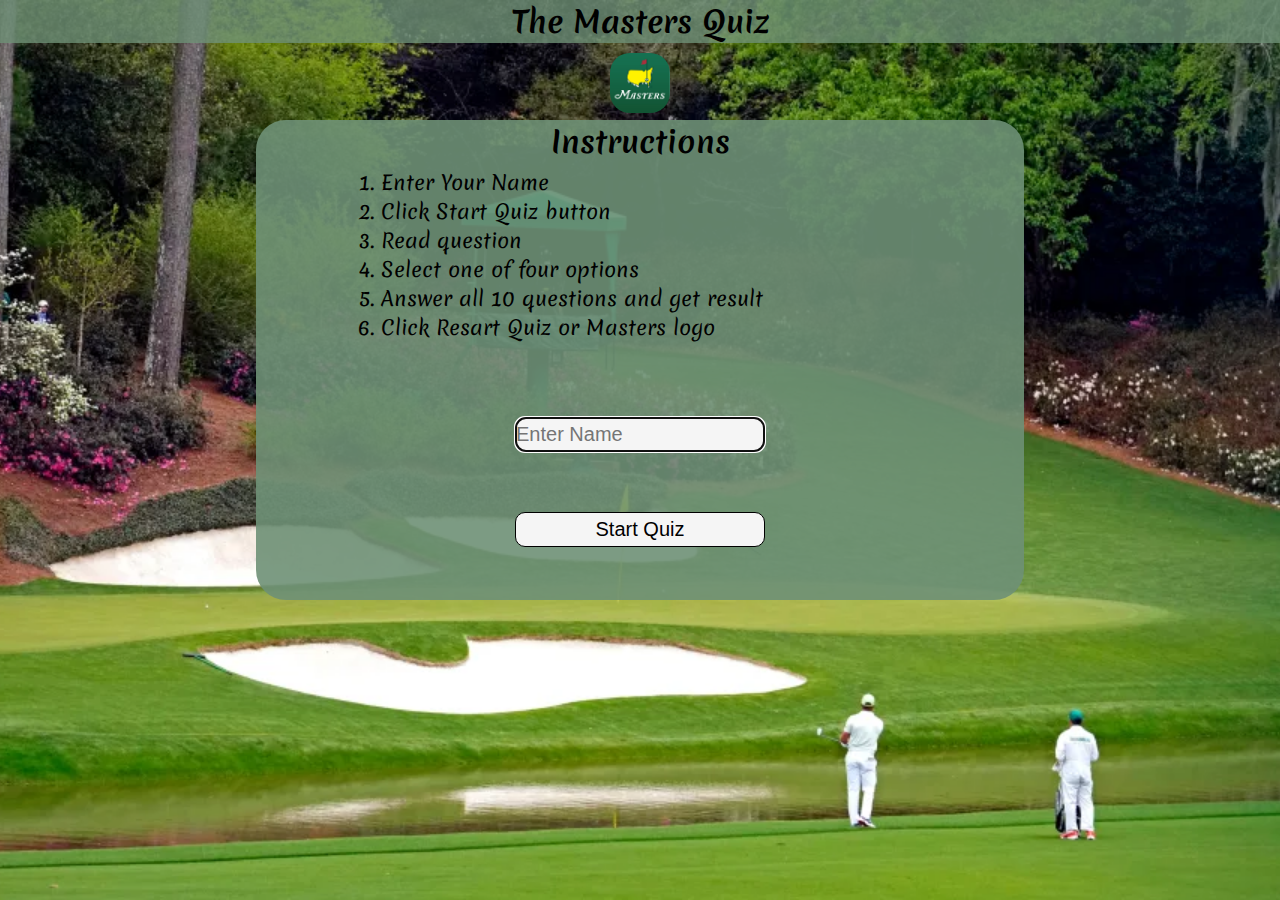
==== index.html @ 81d1b4fa "added sound effect" ====
<!DOCTYPE html>
<html lang="en">

<head>
    <meta charset="UTF-8">
    <meta http-equiv="X-UA-Compatible" content="IE=edge">
    <meta name="viewport" content="width=device-width, initial-scale=1.0">
    <meta name="description" content="A Quiz about The Masters golf Tournament">
    <meta name="keywords" content="Quiz, The Masters, The Masters Quiz">

    <!-- Favicon -->
    <link rel="apple-touch-icon" sizes="180x180" href="assets/favicon/apple-touch-icon.png">
    <link rel="icon" type="image/png" sizes="32x32" href="assets/favicon/favicon-32x32.png">
    <link rel="icon" type="image/png" sizes="16x16" href="assets/favicon/favicon-16x16.png">

    <!-- Font Awesome kit -->
    <link rel="stylesheet" href="https://cdnjs.cloudflare.com/ajax/libs/font-awesome/6.4.2/css/all.min.css">

    <!-- Stylesheet -->
    <link rel="stylesheet" href="assets/css/style.css">

    <title>Masters Quiz!</title>
</head>

<body>
    <h1 id="heading">
        The Masters Quiz
    </h1>
    <a href="index.html">
        <img src="assets/images/masters-logo.png" alt="Logo" id="logo">
    </a>

    <div id="quiz-area">

        <!-- Instructions and Start section -->
        <div id="instructions">
            <h2 class="heading-h2">
                Instructions
            </h2>
            <ol id="instructions-list">
                <li>
                    Enter Your Name
                </li>
                <li>
                    Click Start Quiz button
                </li>
                <li>
                    Read question
                </li>
                <li>
                    Select one of four options
                </li>
                <li>
                    Answer all 10 questions and get result
                </li>
                <li>
                    Click Resart Quiz or Masters logo
                </li>
            </ol>

            <div id="name-box">
                <input type="text" id="name" name="name" class="name-input btn" placeholder="Enter Name">
            </div>

            <div id="start-quiz">
                <input type="button" id="startquiz" class="start-btn btn" value="Start Quiz">
            </div>
        </div>

        <!-- Container for questions and options -->
        <div id="quiz-container" class="questions-game hide">

            <p id="welcome">
                <span id="username"></span>! Welcome to the Quiz.
            </p>

            <div id="question-counter">
                Question <span id="current-question">1</span> of 10
            </div>

            <div id="quiz-question">
                'Questions Placeholder'
            </div>

            <div id="options-area">
                <button class="option-btn">option A</button>
                <button class="option-btn">option B</button>
                <button class="option-btn">option C</button>
                <button class="option-btn">option D</button>
                <audio id="correct-sound" class="hide">
                    <source src="/sounds/correct-sound.mp3" type="audio/mp3" />
                  </audio>
            </div>

            <div>
                <button id="next-btn" class="nextquestion-btn hide">
                    Next Question
                </button>
                <button class="results hide" id="results-btn">
                    Show Result!
                </button>
            </div>


            <div id="score-area">
                <p class="scores">
                    Score: <span id="score">0</span>
                </p>
                <!--<p class="scores">
                    Incorrect Answers: <span id="incorrect">0</span>
                </p>-->
            </div>

        </div>

        <!-- Container with the result -->
        <div id="result-container" class="result hide">
            <span id="username-result"></span>,
            <p id="result-message">
                'Placeholder'
            </p>

            <div id="restart-quiz">
                <a href="index.html">
                    <button class="restart-btn">Restart Quiz</button>
                </a>
            </div>
        </div>
    </div>

    <script src="assets/js/script.js"></script>
</body>

</html>
---- assets/css/style.css ----
/* Google fonts import */
@import url('https://fonts.googleapis.com/css2?family=Merienda:wght@300;400;700&display=swap');

/* Sets colours throughout website */
:root {
    --dark-green: #6e9075ff;
    --dark-black: #000000;
    --white: #F5F5F5;
    --shadow-gray: #3a3a3a;
}

* {
    padding: 0;
    margin: 0;
    box-sizing: border-box;
}

/* With Font size of 62.5%, 1rem equals 10px */
html {
    font-size: 62.5%;    
}

body {
    height: 100vh;
    display: flex;
    flex-direction: column;
    font-family: 'Merienda', sans-serif;
    font-size: 1.6rem;
    color: var(--dark-black);
    background: url("../images/Augusta.webp") no-repeat center center/cover;
    align-items: center;
    
}

#heading {
    text-align: center;
    width: 100%;
    font-size: 2.5rem;
    background-color: rgba(110, 144, 117, 0.8);
}

#logo {    
    height: 6rem;
    margin-top: 1rem;
    border-radius: 2rem;     
}

#quiz-area {
    position: absolute;
    width: 80%;
    height: 48rem;
    top: 12rem;
    background-color: rgba(110, 144, 117, 0.9);
    text-align: center;
    border-radius: 3rem;  
}

#instructions-list {   
    text-align: left;
    margin-left: 4.5rem;
    padding: 0.5rem;
    font-size: 1.75rem;
}

#name-box {
    margin-top: 4rem;   
}

.name-input, .btn, .option-btn, .restart-btn {
    height: 3rem;
    width: 20rem;
    font-size: 1.8rem;
    color: var(--dark-black);
    border-radius: 1rem;
    background-color: var(--white);
    border: 1px solid var(--dark-black);
}

#start-quiz {
    margin-top: 4rem;
}

.start-btn {
    margin-bottom: 3rem;
}

#welcome {
    margin-top: 1rem;
    font-size: 2rem;
}

#question-counter {
    margin: 0.5rem 0;
}




.option-btn {
    margin-bottom: 1rem;
    border: 1px solid var(--dark-black);
    background-color: lightgray;
}

.nextquestion-btn, .results {
    height: 3rem;
    width: 15rem;
    font-size: 1.7rem;
    color: var(--white);
    border-radius: 1rem;
    background-color: var(--shadow-gray);
    border: 1px solid var(--dark-black);

}


.hide {
    display: none;
}

#quiz-question {
    margin: 1rem 0;
    font-size: 2rem;
    padding: 0.5rem;
}

#result-container {
    margin: 5rem 0;
    font-size: 3rem;
}

#restart-quiz {
    margin-top: 5rem;
}

/* Media query: large or landscape phones (576px and up) Masonary view */
@media screen and (min-width: 576px) {
    body {
        background: url("../images/Augusta.webp") repeat center center/cover;
    }
}

/* Media query: tablets and larger (768px and up) */
@media screen and (min-width: 768px) {

    #heading {
        font-size: 3rem;
    }

    #quiz-area {
        top: 12rem; 
    }

    #instructions-list {   
        text-align: left;
        margin-left: 14rem; 
        font-size: 2rem;
    }

    #name-box {
        margin-top: 5rem;
    }

    .heading-h2 {
        font-size: 3rem;
    }

    .name-input, .btn {
        height: 3.5rem;
        width: 25rem;
        font-size: 2rem;
        border-radius: 1rem;
    }

    .btn {
        margin-top: 2rem;
    }

    #quiz-question {
        margin: 3rem 0;
        font-size: 2.5rem;
        padding: 0.5rem;
    }

    #options-area {
        margin: 4rem 0;
    }

    #a, #c{
        margin-right: 6rem;
    }

    #score-area {
        margin-top: 4rem;
        font-size: 1.8rem;
    }
    
    #result-container {
        margin: 10rem 0;
    }
    
    #result-message {
        font-size: 2.5rem;
    }
    
    #restart-quiz {
        margin-top: 10rem;
    }   
}

/* Large devices (laptops and desktops, 992px and up) */
@media screen and (min-width: 992px) {

    #quiz-area {
        width: 70%;
    }

    #instructions-list {   
        margin-left: 12rem;      
    }
}

/* Large devices (Desktops, 1200px and up) */
@media screen and (min-width: 1200px) {

    #quiz-area {
        width: 60%;       
    }

    #instructions-list {   
        margin-left: 12rem; 
        font-size: 2rem;
    }
}
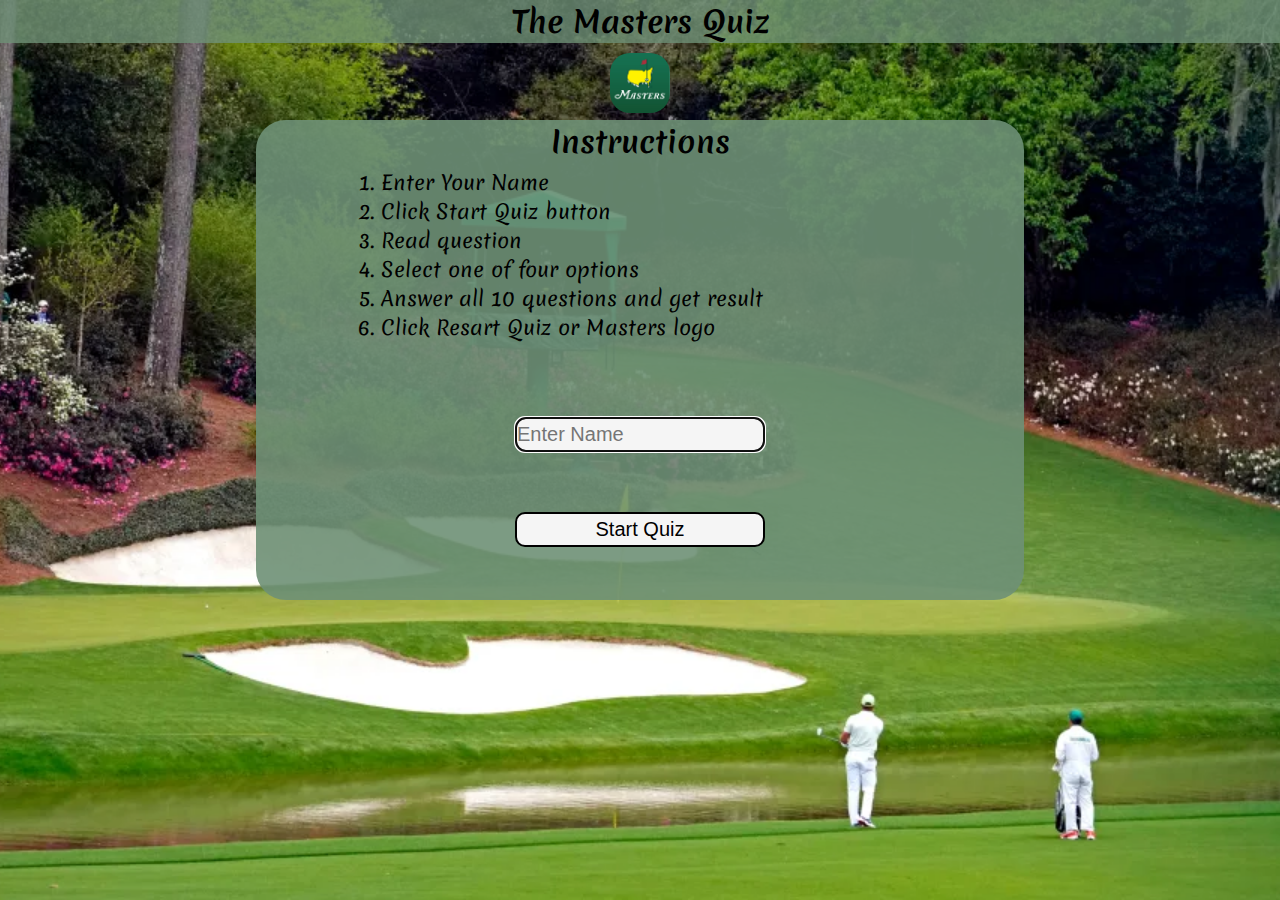
==== commit 4f26e2fd: "Added sounds" ====
--- a/index.html
+++ b/index.html
@@ -88,8 +88,11 @@
                 <button class="option-btn">option C</button>
                 <button class="option-btn">option D</button>
                 <audio id="correct-sound" class="hide">
-                    <source src="/sounds/correct-sound.mp3" type="audio/mp3" />
-                  </audio>
+                    <source src="sounds/correct-sound.mp3" type="audio/mp3" />
+                </audio>
+                <audio id="incorrect-sound" class="hide">
+                    <source src="sounds/incorrect-sound.mp3" type="audio/mp3" />
+                </audio>
             </div>
 
             <div>
@@ -119,6 +122,9 @@
             <p id="result-message">
                 'Placeholder'
             </p>
+            <audio id="crowd-applause" class="hide">
+                <source src="sounds/crowd-applause.mp3" type="audio/mp3" />
+            </audio>
 
             <div id="restart-quiz">
                 <a href="index.html">
--- a/assets/css/style.css
+++ b/assets/css/style.css
@@ -73,7 +73,7 @@
     color: var(--dark-black);
     border-radius: 1rem;
     background-color: var(--white);
-    border: 1px solid var(--dark-black);
+    border: 2px solid var(--dark-black);
 }
 
 #start-quiz {
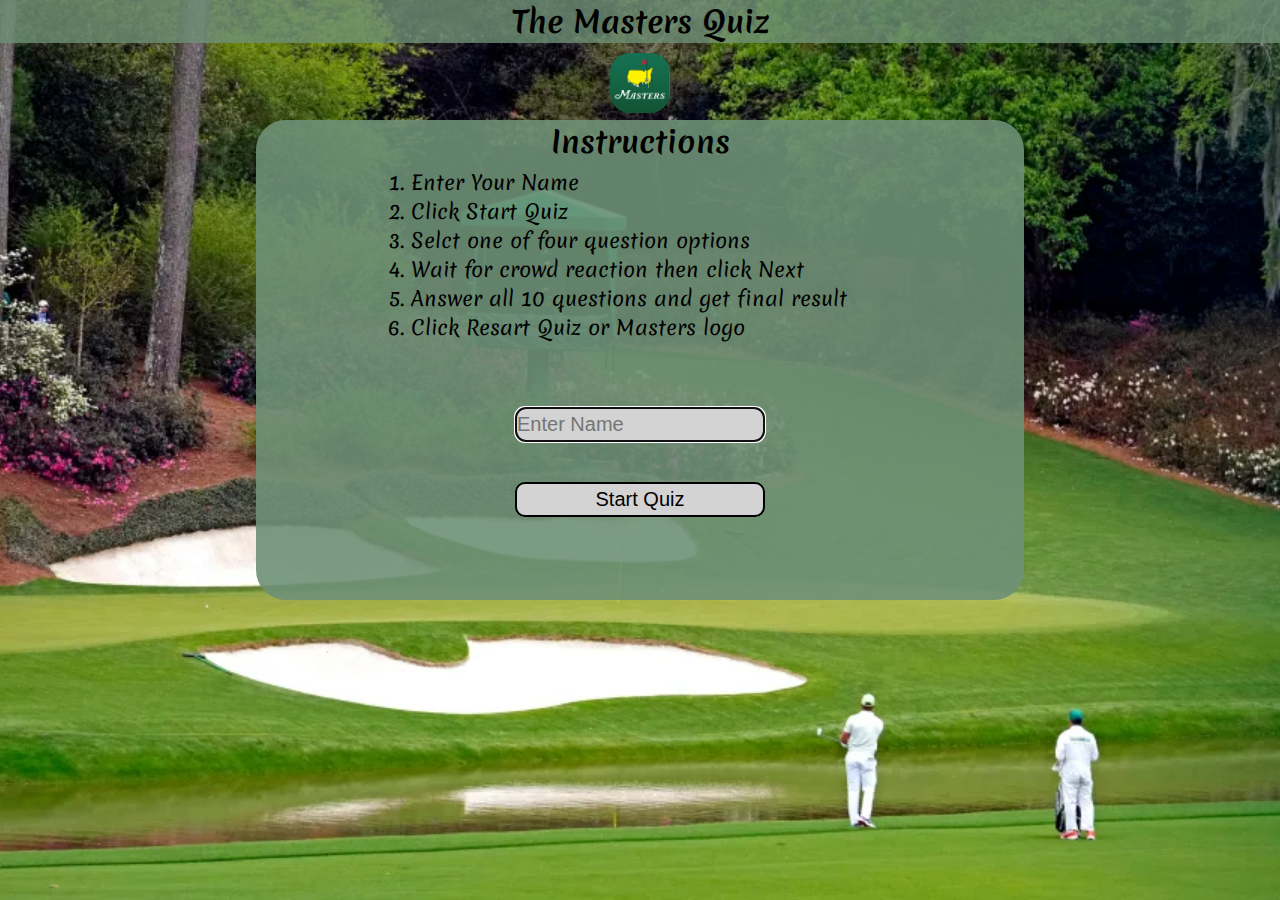
==== commit 13c976b0: "added sounds" ====
--- a/index.html
+++ b/index.html
@@ -32,7 +32,7 @@
 
     <div id="quiz-area">
 
-        <!-- Instructions and Start section -->
+        <!-- Instructions and Start section-->
         <div id="instructions">
             <h2 class="heading-h2">
                 Instructions
@@ -42,16 +42,16 @@
                     Enter Your Name
                 </li>
                 <li>
-                    Click Start Quiz button
+                    Click Start Quiz
                 </li>
                 <li>
-                    Read question
+                    Selct one of four question options
                 </li>
                 <li>
-                    Select one of four options
+                    Wait for crowd reaction then click Next
                 </li>
                 <li>
-                    Answer all 10 questions and get result
+                    Answer all 10 questions and get final result
                 </li>
                 <li>
                     Click Resart Quiz or Masters logo
@@ -88,10 +88,10 @@
                 <button class="option-btn">option C</button>
                 <button class="option-btn">option D</button>
                 <audio id="correct-sound" class="hide">
-                    <source src="sounds/correct-sound.mp3" type="audio/mp3" />
+                    <source src="/Masters-Quiz/sounds/correct-sound.mp3" type="audio/mp3" />
                 </audio>
                 <audio id="incorrect-sound" class="hide">
-                    <source src="sounds/incorrect-sound.mp3" type="audio/mp3" />
+                    <source src="/Masters-Quiz/sounds/incorrect-sound.mp3" type="audio/mp3" />
                 </audio>
             </div>
 
@@ -109,9 +109,6 @@
                 <p class="scores">
                     Score: <span id="score">0</span>
                 </p>
-                <!--<p class="scores">
-                    Incorrect Answers: <span id="incorrect">0</span>
-                </p>-->
             </div>
 
         </div>
@@ -123,7 +120,7 @@
                 'Placeholder'
             </p>
             <audio id="crowd-applause" class="hide">
-                <source src="sounds/crowd-applause.mp3" type="audio/mp3" />
+                <source src="/Masters-Quiz/sounds/crowd-applause.mp3" type="audio/mp3" />
             </audio>
 
             <div id="restart-quiz">
--- a/assets/css/style.css
+++ b/assets/css/style.css
@@ -17,7 +17,7 @@
 
 /* With Font size of 62.5%, 1rem equals 10px */
 html {
-    font-size: 62.5%;    
+    font-size: 62.5%;
 }
 
 body {
@@ -29,7 +29,6 @@
     color: var(--dark-black);
     background: url("../images/Augusta.webp") no-repeat center center/cover;
     align-items: center;
-    
 }
 
 #heading {
@@ -39,23 +38,24 @@
     background-color: rgba(110, 144, 117, 0.8);
 }
 
-#logo {    
+#logo {
     height: 6rem;
     margin-top: 1rem;
-    border-radius: 2rem;     
+    border-radius: 2rem;
 }
 
 #quiz-area {
     position: absolute;
     width: 80%;
-    height: 48rem;
+    height: 50rem;
     top: 12rem;
     background-color: rgba(110, 144, 117, 0.9);
     text-align: center;
-    border-radius: 3rem;  
-}
-
-#instructions-list {   
+    border-radius: 3rem;
+}
+
+/*Instruction section*/
+#instructions-list {
     text-align: left;
     margin-left: 4.5rem;
     padding: 0.5rem;
@@ -63,27 +63,23 @@
 }
 
 #name-box {
-    margin-top: 4rem;   
-}
-
-.name-input, .btn, .option-btn, .restart-btn {
+    margin: 2.5rem 0;
+}
+
+.name-input,
+.btn,
+.option-btn,
+.restart-btn {
     height: 3rem;
     width: 20rem;
     font-size: 1.8rem;
     color: var(--dark-black);
     border-radius: 1rem;
-    background-color: var(--white);
+    background-color: lightgray;
     border: 2px solid var(--dark-black);
 }
 
-#start-quiz {
-    margin-top: 4rem;
-}
-
-.start-btn {
-    margin-bottom: 3rem;
-}
-
+/*Quiz container section*/
 #welcome {
     margin-top: 1rem;
     font-size: 2rem;
@@ -93,37 +89,31 @@
     margin: 0.5rem 0;
 }
 
-
-
+#quiz-question {
+    margin: 1rem 0;
+    font-size: 2rem;
+    padding: 0.5rem;
+}
 
 .option-btn {
-    margin-bottom: 1rem;
-    border: 1px solid var(--dark-black);
+    margin-bottom: 1.5rem;
+    border: 2px solid var(--dark-black);
     background-color: lightgray;
 }
 
-.nextquestion-btn, .results {
+.nextquestion-btn,
+.results {
     height: 3rem;
     width: 15rem;
     font-size: 1.7rem;
     color: var(--white);
     border-radius: 1rem;
     background-color: var(--shadow-gray);
-    border: 1px solid var(--dark-black);
-
-}
-
-
-.hide {
-    display: none;
-}
-
-#quiz-question {
-    margin: 1rem 0;
-    font-size: 2rem;
-    padding: 0.5rem;
-}
-
+    border: 2px solid var(--dark-black);
+    margin-bottom: 1rem;
+}
+
+/*Results container section*/
 #result-container {
     margin: 5rem 0;
     font-size: 3rem;
@@ -133,11 +123,26 @@
     margin-top: 5rem;
 }
 
+.hide {
+    display: none;
+}
+
 /* Media query: large or landscape phones (576px and up) Masonary view */
 @media screen and (min-width: 576px) {
+
     body {
         background: url("../images/Augusta.webp") repeat center center/cover;
     }
+
+    #quiz-question {
+        margin: 2rem 0;
+
+    }
+
+    .option-btn {
+        margin: 2rem;
+
+    }
 }
 
 /* Media query: tablets and larger (768px and up) */
@@ -147,90 +152,102 @@
         font-size: 3rem;
     }
 
-    #quiz-area {
-        top: 12rem; 
-    }
-
-    #instructions-list {   
+    /*Instruction section*/
+    #instructions-list {
         text-align: left;
-        margin-left: 14rem; 
+        margin-left: 14rem;
         font-size: 2rem;
     }
 
     #name-box {
-        margin-top: 5rem;
-    }
-
-    .heading-h2 {
-        font-size: 3rem;
-    }
-
-    .name-input, .btn {
+        margin-top: 4rem;
+    }
+
+    .name-input,
+    .btn {
         height: 3.5rem;
         width: 25rem;
         font-size: 2rem;
         border-radius: 1rem;
     }
 
-    .btn {
-        margin-top: 2rem;
+    /*Quiz container section*/
+    #quiz-area {
+        top: 12rem;
+        height: 48rem;
     }
 
     #quiz-question {
         margin: 3rem 0;
         font-size: 2.5rem;
-        padding: 0.5rem;
     }
 
     #options-area {
-        margin: 4rem 0;
-    }
-
-    #a, #c{
-        margin-right: 6rem;
-    }
-
+        margin: 3rem 0;
+    }
     #score-area {
-        margin-top: 4rem;
         font-size: 1.8rem;
     }
-    
+
+    .nextquestion-btn {
+        margin-bottom: 3rem;
+    }
+
+    .heading-h2 {
+        font-size: 3rem;
+    }
+
+    /*Results container section*/
     #result-container {
         margin: 10rem 0;
     }
-    
+
     #result-message {
         font-size: 2.5rem;
     }
-    
+
     #restart-quiz {
         margin-top: 10rem;
-    }   
+    }
+
+    /*Results container section*/
+    #result-container {
+        margin: 10rem 0;
+        font-size: 3rem;
+    }
+
+    #restart-quiz {
+        margin-top: 8rem;
+    }
 }
 
 /* Large devices (laptops and desktops, 992px and up) */
 @media screen and (min-width: 992px) {
 
+    #instructions-list {
+        margin-left: 15rem;
+    }
+
     #quiz-area {
         width: 70%;
-    }
-
-    #instructions-list {   
-        margin-left: 12rem;      
+        height: 48rem;
     }
 }
 
 /* Large devices (Desktops, 1200px and up) */
 @media screen and (min-width: 1200px) {
 
+    #instructions-list {
+        font-size: 2rem;
+    }
+
+    #name-box {
+        margin-top: 6rem;
+        margin-bottom: 4rem;
+    }
+
     #quiz-area {
-        width: 60%;       
-    }
-
-    #instructions-list {   
-        margin-left: 12rem; 
-        font-size: 2rem;
-    }
-}
-
-
+        width: 60%;
+        height: 48rem;
+    }
+}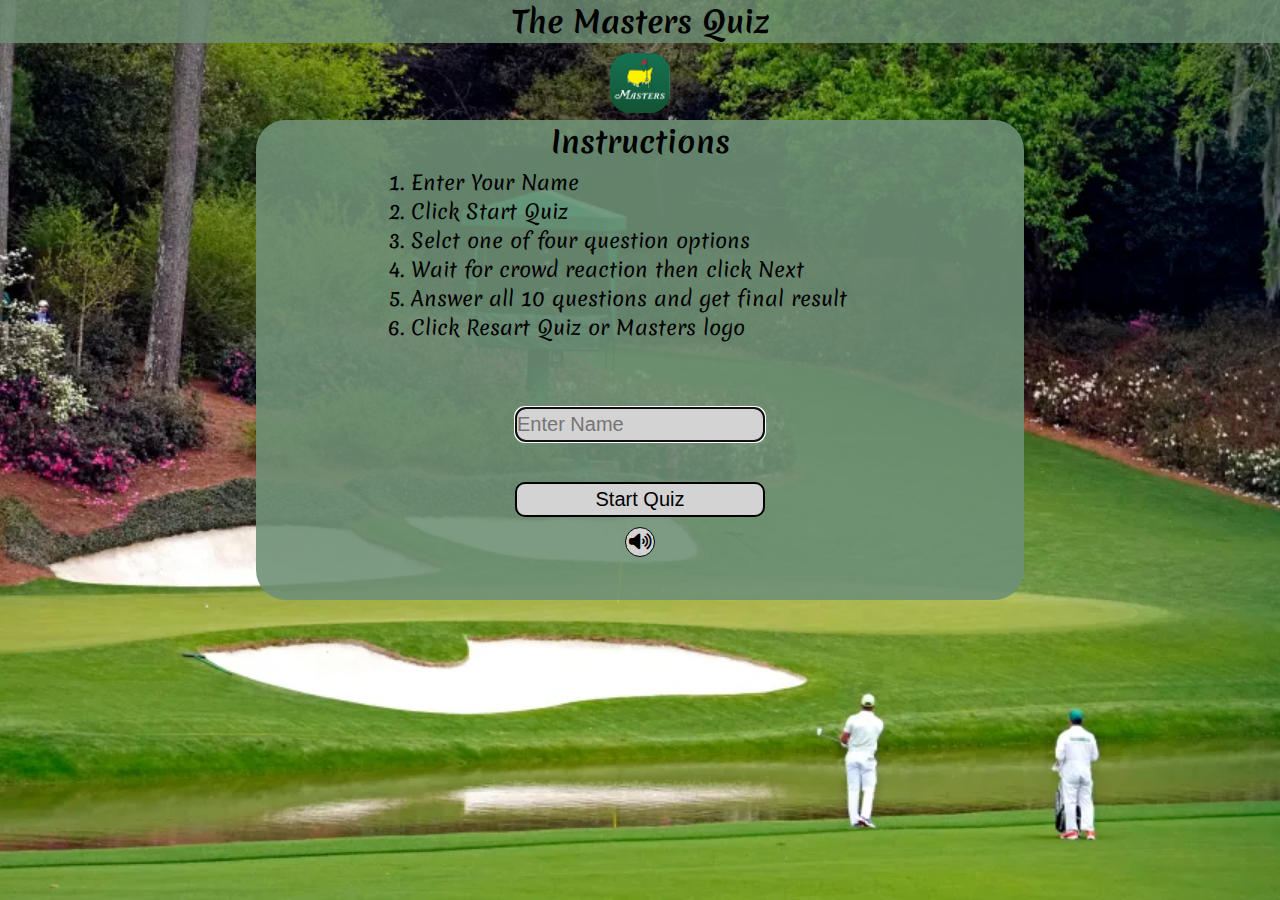
==== commit e420dc97: "Added mute function" ====
--- a/index.html
+++ b/index.html
@@ -65,6 +65,10 @@
             <div id="start-quiz">
                 <input type="button" id="startquiz" class="start-btn btn" value="Start Quiz">
             </div>
+
+            <div>
+                <button id="muteBtn"><i class="fas fa-volume-up"></i></button>
+            </div>
         </div>
 
         <!-- Container for questions and options -->
@@ -88,10 +92,10 @@
                 <button class="option-btn">option C</button>
                 <button class="option-btn">option D</button>
                 <audio id="correct-sound" class="hide">
-                    <source src="/Masters-Quiz/sounds/correct-sound.mp3" type="audio/mp3" />
+                    <source src="sounds/correct-sound.mp3" type="audio/mp3" />
                 </audio>
                 <audio id="incorrect-sound" class="hide">
-                    <source src="/Masters-Quiz/sounds/incorrect-sound.mp3" type="audio/mp3" />
+                    <source src="sounds/incorrect-sound.mp3" type="audio/mp3" />
                 </audio>
             </div>
 
@@ -120,7 +124,7 @@
                 'Placeholder'
             </p>
             <audio id="crowd-applause" class="hide">
-                <source src="/Masters-Quiz/sounds/crowd-applause.mp3" type="audio/mp3" />
+                <source src="sounds/crowd-applause.mp3" type="audio/mp3" />
             </audio>
 
             <div id="restart-quiz">
--- a/assets/css/style.css
+++ b/assets/css/style.css
@@ -64,6 +64,16 @@
 
 #name-box {
     margin: 2.5rem 0;
+}
+
+#muteBtn {
+    height: 3rem;
+    width: 3rem;
+    margin-top: 1rem;
+    background-color: lightgray;
+    border: 1px solid var(--dark-black);
+    border-radius: 2rem;
+    font-size: 1.8rem;
 }
 
 .name-input,
